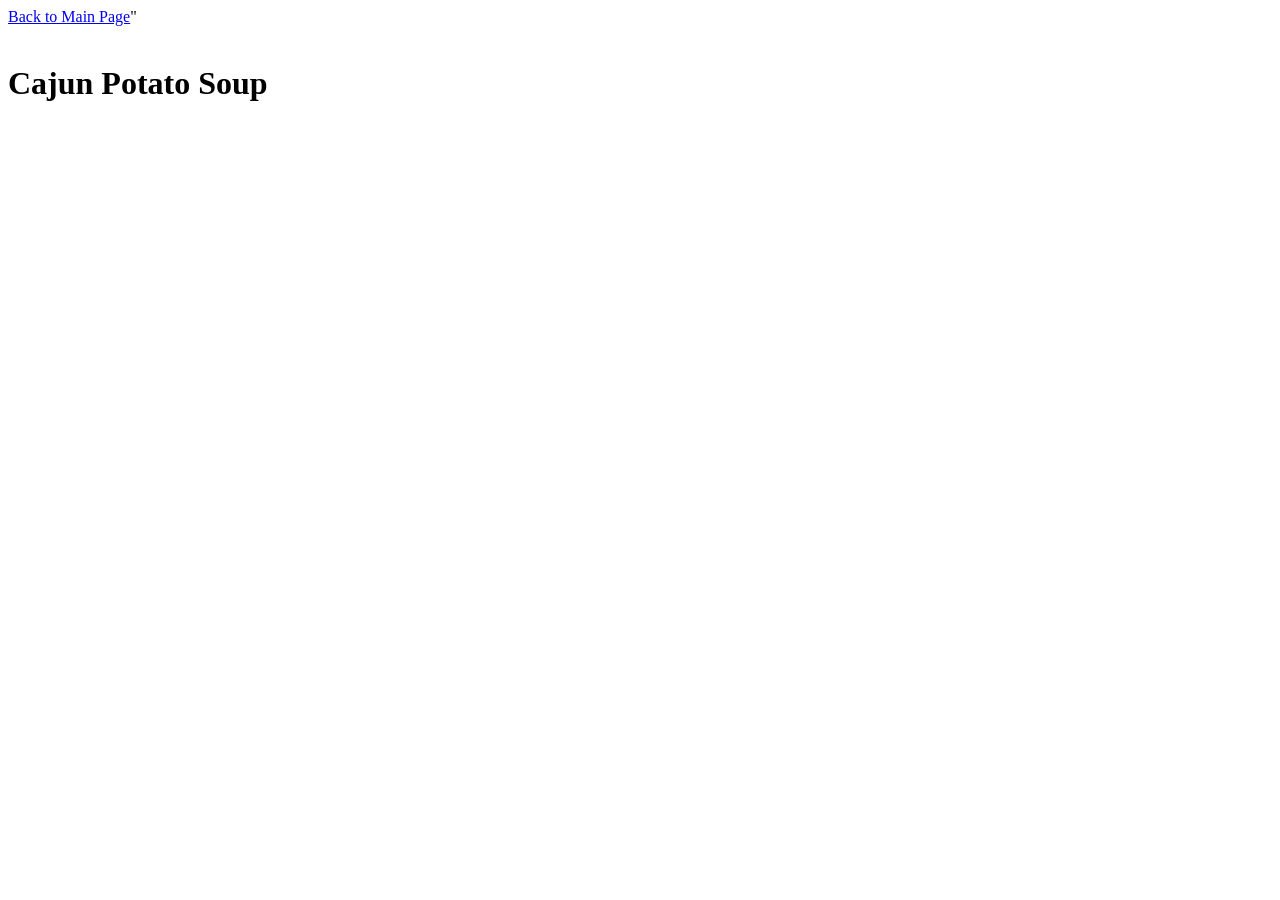
==== recipes/cajun-potato-soup.html @ 972a537a "Add cajun-potato-soup recipe and update index.html" ====
<!DOCTYPE html>
<html lang="en">
<head>
    <meta charset="UTF-8">
    <meta name="viewport" content="width=device-width, initial-scale=1.0">
    <title>Document</title>
</head>
<body>
    <a href="../index.html">Back to Main Page</a>"

    <br /><br />

    <h1>Cajun Potato Soup</h1>
</body>
</html>
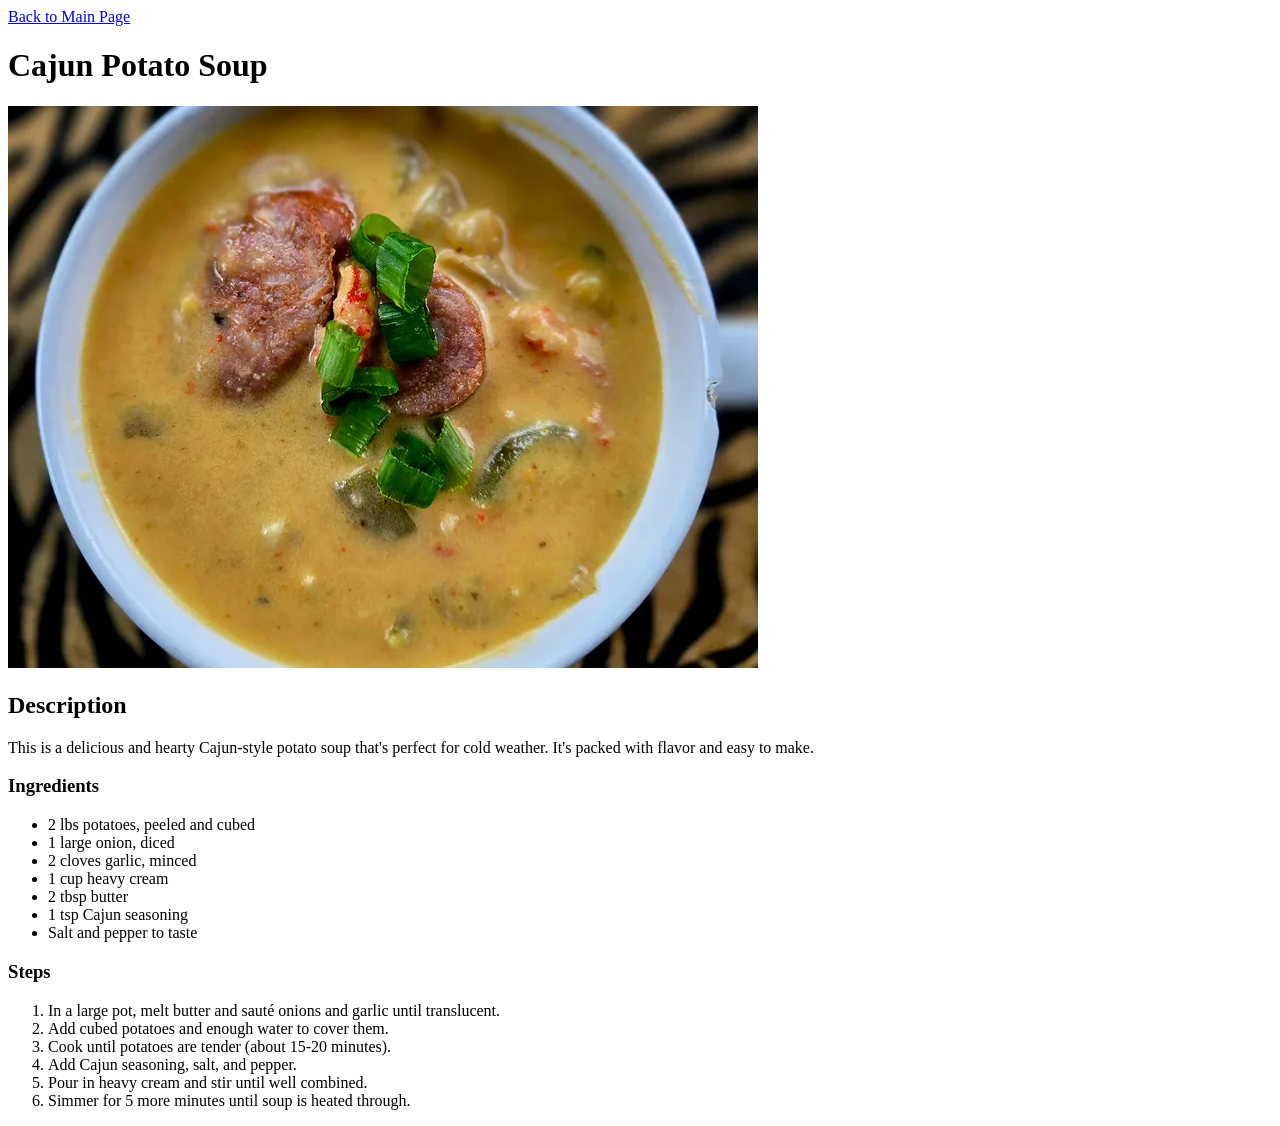
==== commit e2c8f8e5: "Add potato soup recipe and image with links" ====
--- a/recipes/cajun-potato-soup.html
+++ b/recipes/cajun-potato-soup.html
@@ -6,10 +6,34 @@
     <title>Document</title>
 </head>
 <body>
-    <a href="../index.html">Back to Main Page</a>"
+    <a href="../index.html">Back to Main Page</a>
+    
+    <h1>Cajun Potato Soup</h1>
+    <img src="../images/cajun-potato-soup.jpg" alt="Cajun Potato Soup" height="562" width="750">
+    
+    <h2>Description</h2>
+    <p>This is a delicious and hearty Cajun-style potato soup that's perfect for cold weather. It's packed with flavor and easy to make.</p>
 
-    <br /><br />
+    <h3>Ingredients</h3>
+    <ul>
+        <li>2 lbs potatoes, peeled and cubed</li>
+        <li>1 large onion, diced</li>
+        <li>2 cloves garlic, minced</li>
+        <li>1 cup heavy cream</li>
+        <li>2 tbsp butter</li>
+        <li>1 tsp Cajun seasoning</li>
+        <li>Salt and pepper to taste</li>
+    </ul>
 
-    <h1>Cajun Potato Soup</h1>
+    <h3>Steps</h3>
+    <ol>
+        <li>In a large pot, melt butter and sauté onions and garlic until translucent.</li>
+        <li>Add cubed potatoes and enough water to cover them.</li>
+        <li>Cook until potatoes are tender (about 15-20 minutes).</li>
+        <li>Add Cajun seasoning, salt, and pepper.</li>
+        <li>Pour in heavy cream and stir until well combined.</li>
+        <li>Simmer for 5 more minutes until soup is heated through.</li>
+    </ol>
+
 </body>
 </html>
